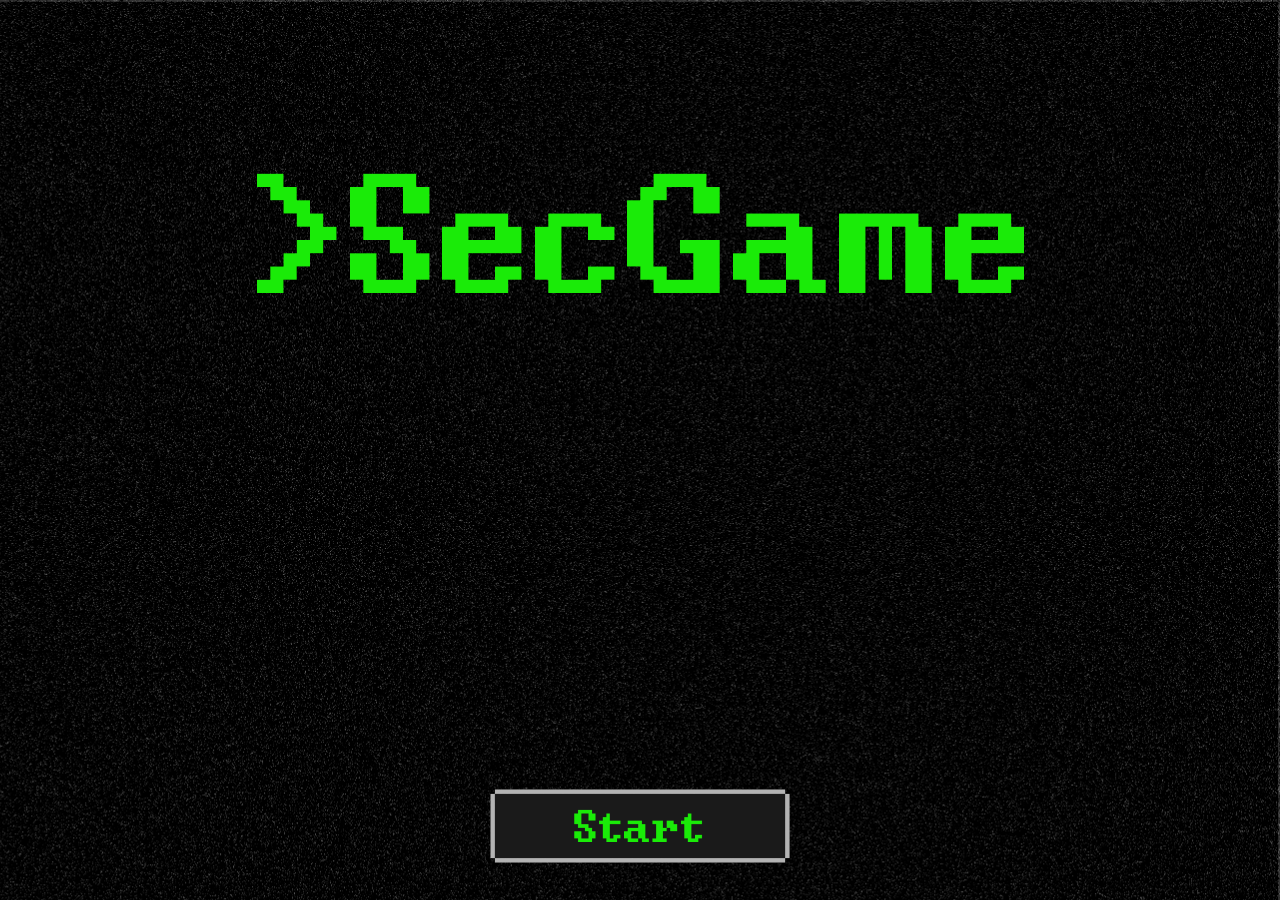
==== index.html @ 6c3a0110 "Add files via upload" ====
<!DOCTYPE html>
<html lang="pt-br">
<head>
    <meta charset="UTF-8">
    <meta http-equiv="X-UA-Compatible" content="IE=edge">
    <meta name="viewport" content="width=device-width, initial-scale=1.0">
    <link rel="stylesheet" href="SecGame 2.0/style.css">
    <title>SecGame</title>
    <style>
        #SecGame{
            display: flex;
            justify-content: center;
            align-items: center;
            height: 50vh;
        }

        #Start{
            display: flex;
            justify-content: center;
            align-items: flex-end;
            height: 45vh;
        }

        #button{
            cursor: pointer;
        }
    </style>
    <script>
        function numeroAleatorio(a, b){
            a = 1
            b = 2
            var p
            p = Math.floor(Math.random() * ((b - a) + 1))
            if(p == 0){
                window.location.href = ("Seg/Nome.html")
            }
            else{
                window.location.href = ("priv/Nome priv.html") 
            }
        }
      
    </script>
</head>
<body>
    <div id="SecGame">
        <img src="imgs/SecGame.png" alt="SecGame">
    </div>
    <div id="Start">
            <img src="imgs/Start.png" alt="Start" width="300px" onclick="numeroAleatorio()" id="button">
    </div>
</body>
</html>
---- SecGame 2.0/style.css ----
@font-face {
    font-family: "Pixel";
    src: url(fonts/Minecraft.ttf);
    font-weight: normal;
    font-style: normal;
}

input{
    font-family: 'Pixel';
    font-size: 30px;
}

body{
    background: url('../imgs/Fundo.png') no-repeat right top fixed;
    transition: 1s;
}

@media (max-width: 600px){
    body{
        transform: scale(0.5);
        transition: 1s;
    }
}
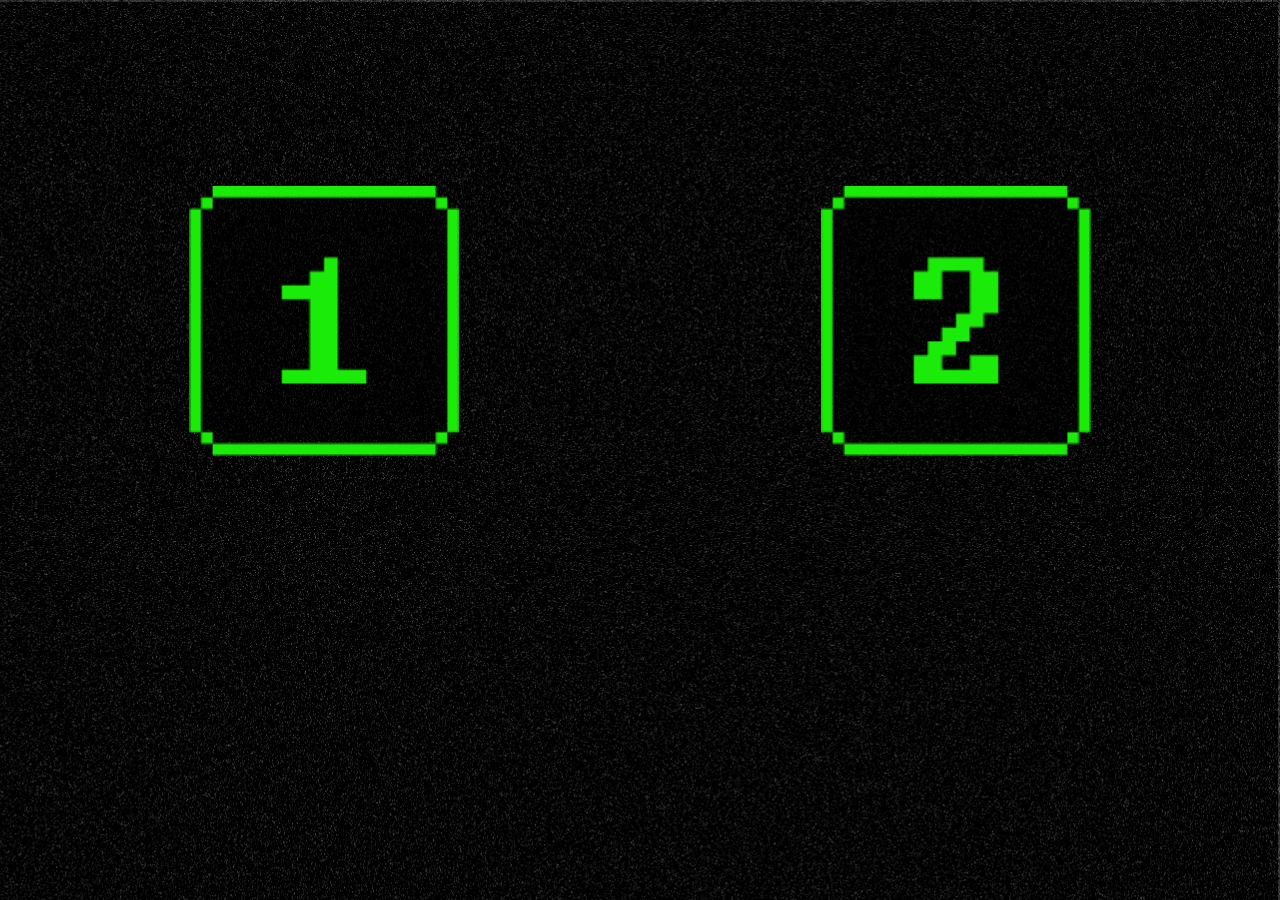
==== commit 1adfb0cf: "Add files via upload" ====
--- a/index.html
+++ b/index.html
@@ -7,46 +7,30 @@
     <link rel="stylesheet" href="SecGame 2.0/style.css">
     <title>SecGame</title>
     <style>
-        #SecGame{
-            display: flex;
-            justify-content: center;
-            align-items: center;
-            height: 50vh;
+        body{
+            background: url('imgs/Fundo.png') no-repeat right top fixed;
         }
 
-        #Start{
+        #container{
             display: flex;
-            justify-content: center;
-            align-items: flex-end;
-            height: 45vh;
+            justify-content: space-around;
+            align-items: center;
+            height: 70vh;
+            
         }
 
-        #button{
-            cursor: pointer;
-        }
+  
+
     </style>
-    <script>
-        function numeroAleatorio(a, b){
-            a = 1
-            b = 2
-            var p
-            p = Math.floor(Math.random() * ((b - a) + 1))
-            if(p == 0){
-                window.location.href = ("Seg/Nome.html")
-            }
-            else{
-                window.location.href = ("priv/Nome priv.html") 
-            }
-        }
-      
-    </script>
 </head>
 <body>
-    <div id="SecGame">
-        <img src="imgs/SecGame.png" alt="SecGame">
-    </div>
-    <div id="Start">
-            <img src="imgs/Start.png" alt="Start" width="300px" onclick="numeroAleatorio()" id="button">
-    </div>
+   <div id="container">
+        <a href="priv/startPriv.html">
+            <img src="imgs/1.png" alt="1" width="270px">
+        </a>
+        <a href="Seg/startSeg.html">
+            <img src="imgs/2.png" alt="2" width="270px">
+        </a>
+   </div>
 </body>
 </html>--- a/SecGame 2.0/style.css
+++ b/SecGame 2.0/style.css
@@ -20,4 +20,5 @@
         transform: scale(0.5);
         transition: 1s;
     }
-}+}
+
